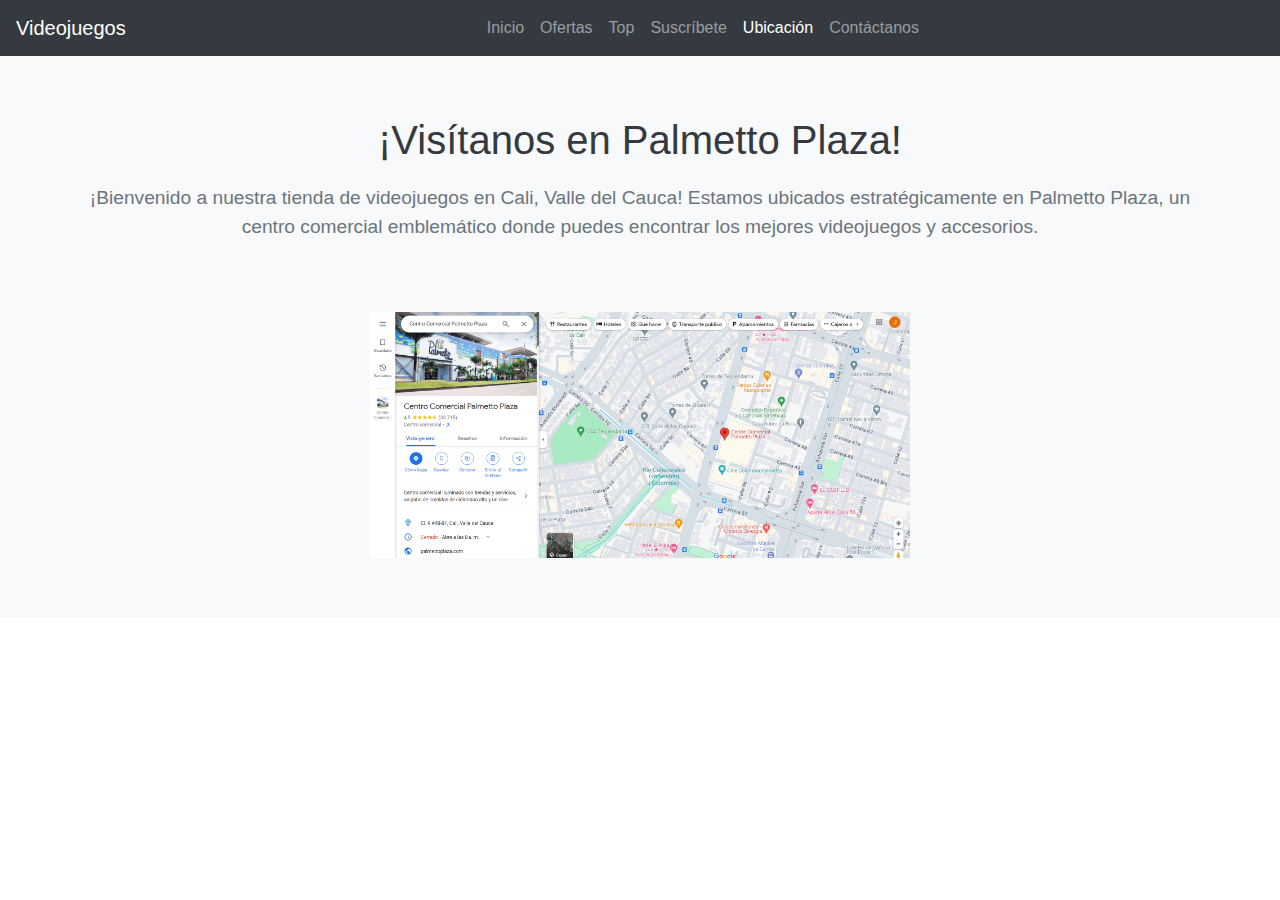
==== ubi.html @ f36432c0 "Proyecto final" ====
<!DOCTYPE html>
<html lang="es">
<head>
    <meta charset="UTF-8">
    <meta name="viewport" content="width=device-width, initial-scale=1.0">
    <link rel="stylesheet" href="styles.css"/>
    <title>Ubicación - Tienda de Videojuegos</title>
    <!-- Bootstrap CSS -->
    <link href="https://stackpath.bootstrapcdn.com/bootstrap/4.5.2/css/bootstrap.min.css" rel="stylesheet">
</head>
<body>
    <!-- Barra de Navegación -->
    <nav class="navbar navbar-expand-lg navbar-dark bg-dark">
        <a class="navbar-brand" href="#">Videojuegos</a>
        <button class="navbar-toggler" type="button" data-toggle="collapse" data-target="#navbarNav" aria-controls="navbarNav" aria-expanded="false" aria-label="Toggle navigation">
            <span class="navbar-toggler-icon"></span>
        </button>
        <div class="collapse navbar-collapse" id="navbarNav">
            <ul class="navbar-nav ml-auto">
                <li class="nav-item">
                    <a class="nav-link" href="./index.html">Inicio</a>
                </li>
                <li class="nav-item">
                    <a class="nav-link" href="./ofertas.html">Ofertas</a>
                </li>
                <li class="nav-item">
                    <a class="nav-link" href="./top.html">Top</a>
                </li>
                <li class="nav-item">
                    <a class="nav-link" href="./suscribete.html">Suscríbete</a>
                </li>
                <li class="nav-item active">
                    <a class="nav-link" href="./ubi.html">Ubicación</a>
                </li>
                <li class="nav-item">
                    <a class="nav-link" href="./contactanos.html">Contáctanos</a>
                </li>
            </ul>
        </div>
    </nav>

    <!-- Contenido de la página de ubicación -->
    <section class="ubicacion">
        <div class="container">
            <h1>¡Visítanos en Palmetto Plaza!</h1>
            <p>¡Bienvenido a nuestra tienda de videojuegos en Cali, Valle del Cauca! Estamos ubicados estratégicamente en Palmetto Plaza, un centro comercial emblemático donde puedes encontrar los mejores videojuegos y accesorios.</p>
            <div class="row">
                <div class="col-md-6 offset-md-3">
                    <img src="static/mapa.png" alt="Ubicación de la tienda en Palmetto Plaza" class="location-image img-fluid">
                </div>
            </div>
        </div>
    </section>

    <!-- Bootstrap JS y dependencias -->
    <script src="https://code.jquery.com/jquery-3.5.1.slim.min.js"></script>
    <script src="https://cdn.jsdelivr.net/npm/@popperjs/core@2.9.3/dist/umd/popper.min.js"></script>
    <script src="https://stackpath.bootstrapcdn.com/bootstrap/4.5.2/js/bootstrap.min.js"></script>
</body>
</html>
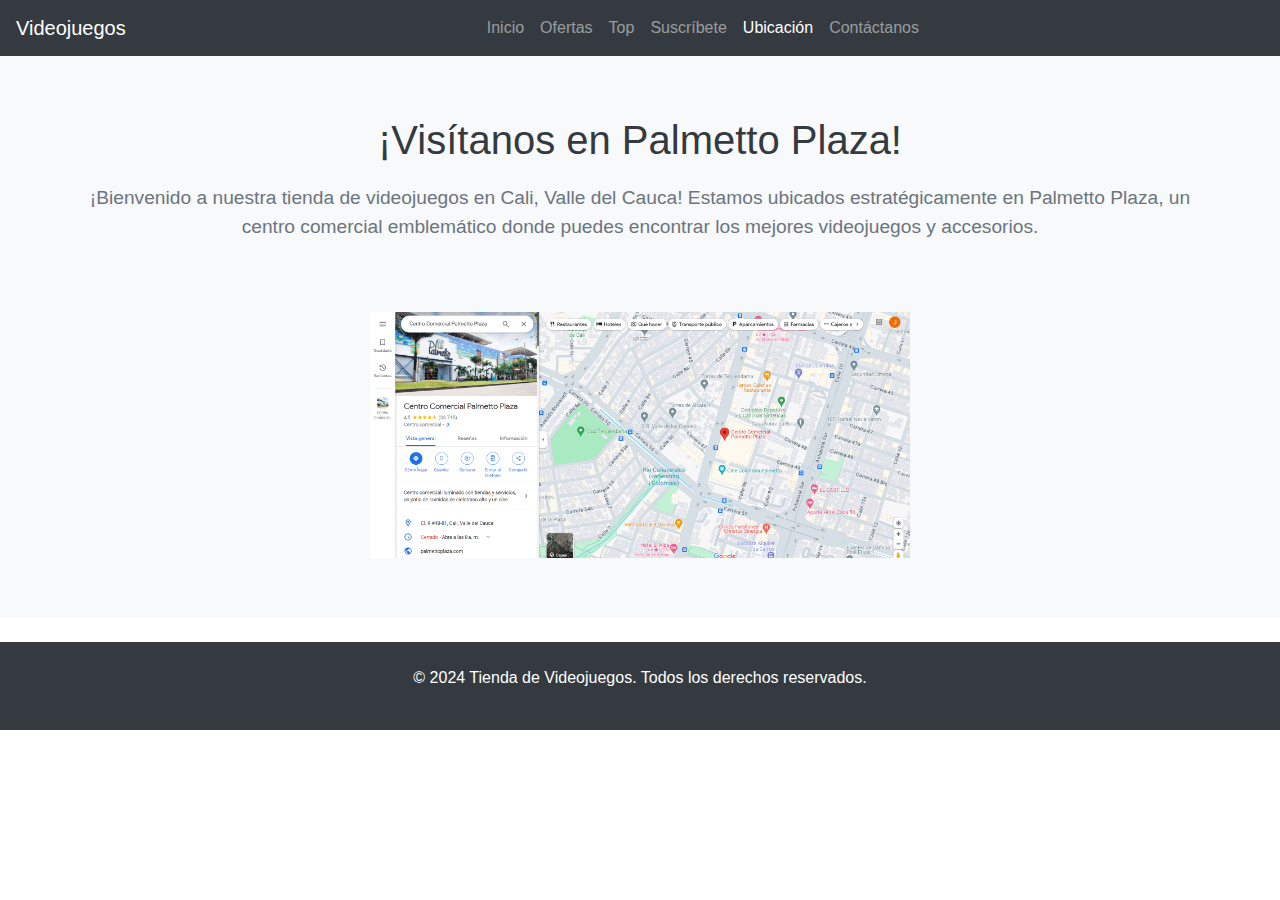
==== commit 6a9c9b4d: "Update ubi.html" ====
--- a/ubi.html
+++ b/ubi.html
@@ -51,10 +51,16 @@
             </div>
         </div>
     </section>
-
+<br>
+    <footer class="bg-dark text-white py-4">
+        <div class="container text-center">
+            <p>&copy; 2024 Tienda de Videojuegos. Todos los derechos reservados.</p>
+        </div>
+    </footer>
     <!-- Bootstrap JS y dependencias -->
     <script src="https://code.jquery.com/jquery-3.5.1.slim.min.js"></script>
     <script src="https://cdn.jsdelivr.net/npm/@popperjs/core@2.9.3/dist/umd/popper.min.js"></script>
     <script src="https://stackpath.bootstrapcdn.com/bootstrap/4.5.2/js/bootstrap.min.js"></script>
+    
 </body>
 </html>
